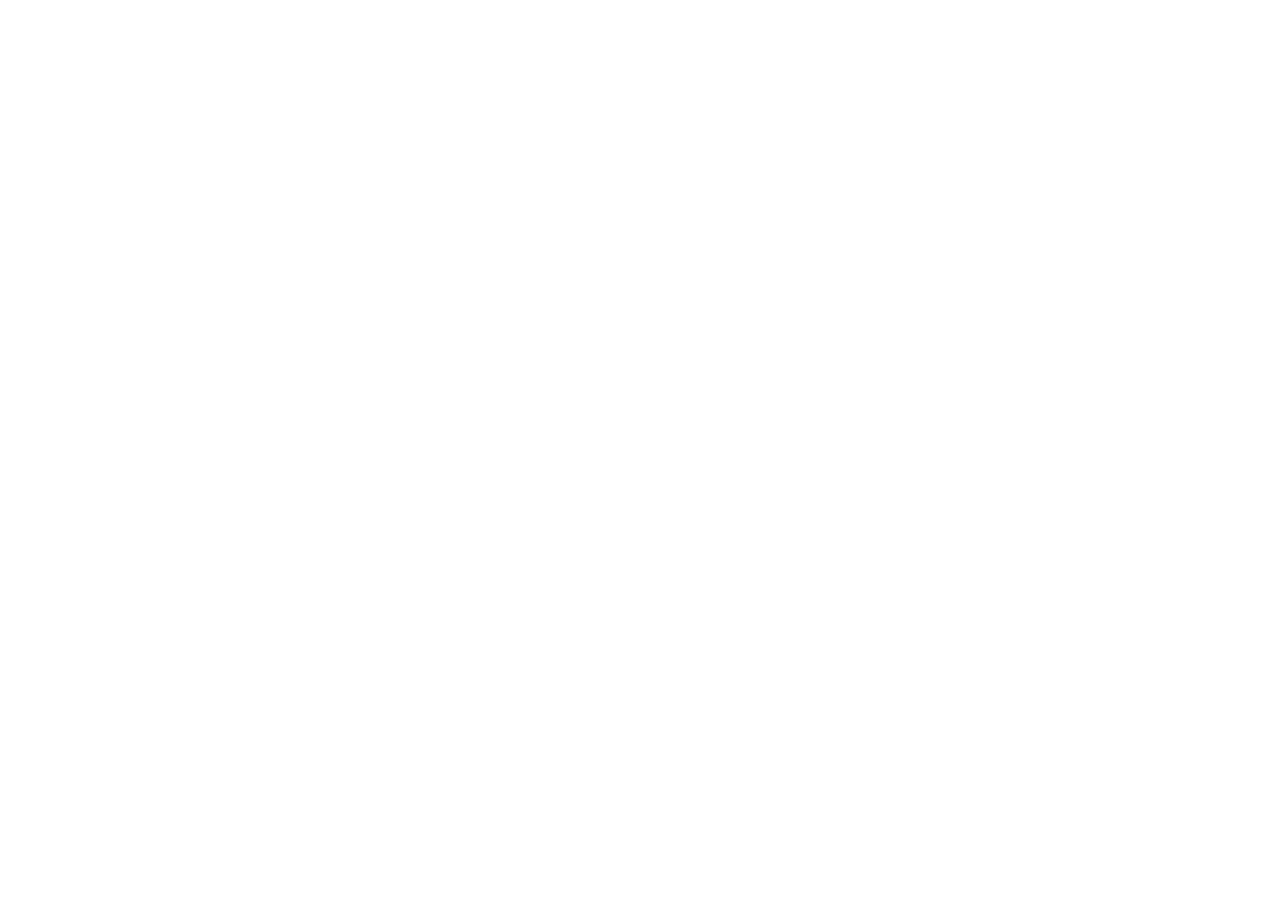
==== html/tabela-imc.html @ 15ca8b33 "create: criação de pasta para melhor organização" ====
<!DOCTYPE html>
<html lang="pt-br">
<head>
    <meta charset="UTF-8">
    <meta http-equiv="X-UA-Compatible" content="IE=edge">
    <meta name="viewport" content="width=device-width, initial-scale=1.0">
    <link rel="stylesheet" href="style.css">
    <link rel="stylesheet" href="stylee.css">
    <title>Tabela de IMC</title>
</head>
<body>
    
</body>
</html>
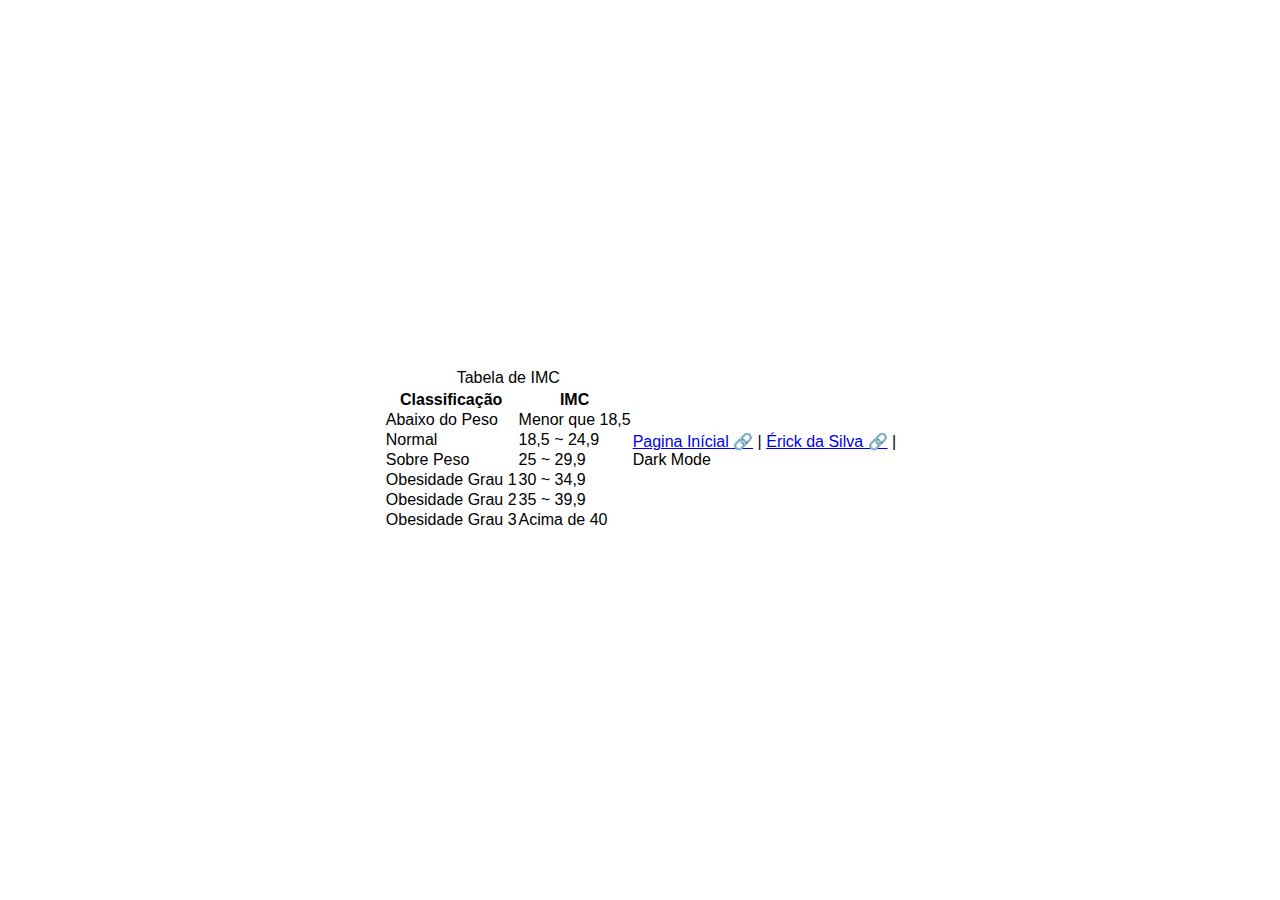
==== commit 1e808d4f: "Feat: adicionamento de uma pagina para tabela do IMC" ====
--- a/html/tabela-imc.html
+++ b/html/tabela-imc.html
@@ -4,11 +4,63 @@
     <meta charset="UTF-8">
     <meta http-equiv="X-UA-Compatible" content="IE=edge">
     <meta name="viewport" content="width=device-width, initial-scale=1.0">
-    <link rel="stylesheet" href="style.css">
-    <link rel="stylesheet" href="stylee.css">
+    <link rel="stylesheet" href="https://cdnjs.cloudflare.com/ajax/libs/font-awesome/6.4.0/css/all.min.css" integrity="sha512-iecdLmaskl7CVkqkXNQ/ZH/XLlvWZOJyj7Yy7tcenmpD1ypASozpmT/E0iPtmFIB46ZmdtAc9eNBvH0H/ZpiBw==" crossorigin="anonymous" referrerpolicy="no-referrer" />
+    <link rel="stylesheet" href="../styles/style.css">
+    <link rel="stylesheet" href="../styles/tabela.css">
     <title>Tabela de IMC</title>
 </head>
 <body>
-    
+    <div id="container-tabela">
+        <table>
+            <colgroup>
+                <col class="Classificação">
+                <col class="imc">
+            </colgroup>
+            <tr>
+                <caption>Tabela de IMC</caption>
+                <th scope="col" >Classificação</th>
+                <th scope="col">IMC</th>
+            </tr>
+            <tr>
+                <td>Abaixo do Peso</td>
+                <td>Menor que 18,5</td>
+            </tr>
+            <tr>
+                <td>Normal</td>
+                <td>18,5 ~ 24,9</td>
+            </tr>
+            <tr>
+                <td>Sobre Peso</td>
+                <td>25 ~ 29,9</td>
+            </tr>
+            <tr>
+                <td>Obesidade Grau 1</td>
+                <td>30 ~ 34,9</td>
+            </tr>
+            <tr>
+                <td>Obesidade Grau 2</td>
+                <td>35 ~ 39,9</td>
+            </tr>
+            <tr>
+                <td>Obesidade Grau 3</td>
+                <td>Acima de 40</td>
+            </tr>
+        </table>
+    </div>
+    <footer class="parent">
+
+        <a rel="prev" target="_self" class="links" href="../index.html">Pagina Inícial &#X1F517</a>
+
+        <span class="divisor">|</span>
+
+        <a class="links" target="_blank" href="https://eierick.github.io/DevLinks/">Érick da Silva &#X1F517</a>
+
+        <span class="divisor">|</span>
+
+        <p class="links">
+            Dark Mode
+            <i id="mode-icon" class="fa-solid fa-moon"></i>
+        </p>
+    </footer>
 </body>
 </html>--- a/styles/style.css
+++ b/styles/style.css
@@ -0,0 +1,131 @@
+@charset "UTF-8";
+*{
+    margin: 0;
+    padding: 0;
+    transition: .2s;
+}
+
+:root {
+    --background-img-dark: url(../imagens/Background-720.png);
+    --background-img-light: url(../imagens/backgorund-light-720.jpg);
+
+    --sombra-branca: 3px 3px 8px rgba(255, 255, 255, 0.05);
+
+    --background-color-light-transparent: rgba(255, 255, 255, .1);
+}
+
+body {
+    height: 100vh;
+    background-image: var(--background-img-dark);
+    background-repeat: no-repeat;
+    background-size: cover;
+    font-family: Arial, Helvetica, sans-serif;
+    display: flex;
+    align-items: center;
+    justify-content: center;
+}
+
+#container {
+    background-color: rgba(255, 255, 255, .1);
+    backdrop-filter: blur(1000px);
+    color: white;
+    width: 410px;
+    height: 500px;
+    border-radius: 8px;
+    box-shadow: var(--sombra-branca);
+    position: absolute;
+}
+
+h1 {
+    text-align: center;
+    margin: 30px 0 30px;
+    font-size: 2em;
+    font-weight: bolder;
+    text-shadow: var(--sombra-branca);
+}
+
+h2 {
+    display: block;
+    text-align: center;
+    font-size: 1.3em;
+    margin: 10px;
+}
+
+.input-dado {
+    width: 100px;
+    height: 35px;
+    display: inline;
+    text-align: center;
+    margin: 10px 0 10px 50%;
+    transform: translateX(-50%);
+    font-size: 1em;
+    border: none;
+    border-radius: 5px;
+    box-shadow: var(--sombra-branca);
+    background-color: rgba(255, 255, 255, 0.8);
+}
+
+.dado-input {
+    display: inline;
+    text-align: center;
+    margin: 8px 0 0 -45px;
+    font-size: 1.15em;
+    font-weight: bold;
+}
+
+#resultado {
+    font-size: 1.4em;
+    text-align: center;
+    background-color: rgba(0, 0, 0, 0.3);
+    padding: 10px;
+    width: 250px;
+    border-radius: 10px;
+    margin: auto;
+    margin-top: 20px;
+    height: 90px
+}
+
+#inf {
+    font-size: 16px;
+    margin-top: 5px;
+    font-weight: bold;
+}
+
+#button {
+    width: 150px;
+    height: 40px;
+    display: block;
+    margin: auto;
+    border: none;
+    margin-top: 30px;
+    border-radius: 10px;
+    font-size: 1.4em;
+    font-weight: bold;
+    box-shadow: var(--sombra-branca);
+    cursor: pointer;
+}
+
+#button:hover {
+    width: 160px;
+}
+
+#container-footer {
+    background-color: var(--background-color-light-transparent);
+    box-shadow: var(--sombra-branca);
+    position: relative;
+    top: 46vh;
+    width: 410px;
+    border-radius: 8px;
+    padding: 10px;
+}
+
+#tabela-imc-link {
+    text-decoration: none;
+    color: white;
+    padding: 5px;
+    border-radius: 5px;
+}
+
+#tabela-imc-link:hover {
+    background-color: var(--background-color-light-transparent);
+}--- a/styles/tabela.css
+++ b/styles/tabela.css
@@ -0,0 +1,4 @@
+@charset "UTF-8";
+body{
+    background-image: url(imagens/backgorund-light-720.jpg);
+}